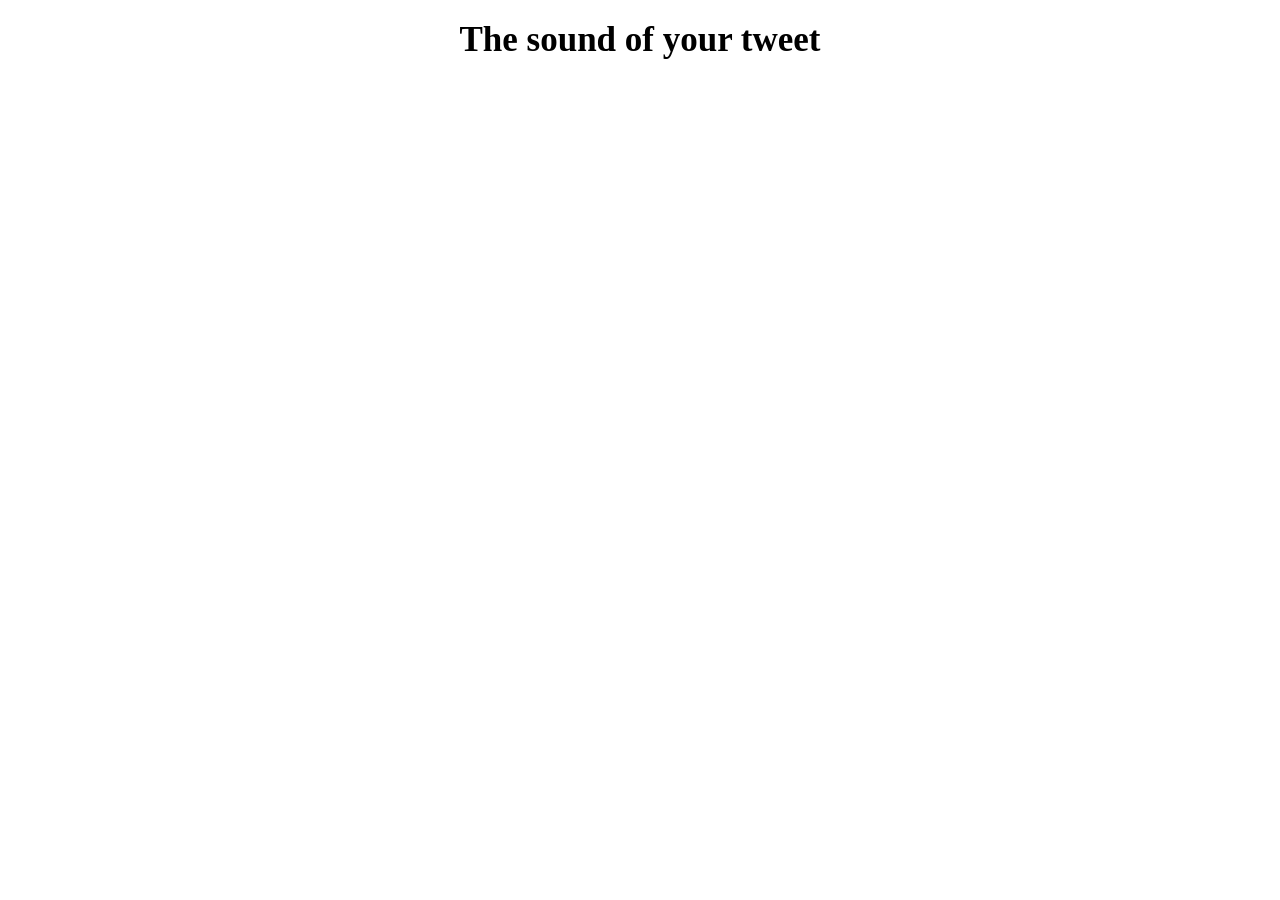
==== index.html @ f24542b0 "get latest tweet from user" ====
<!DOCTYPE html>
<html>
<head>
    <meta charset="utf-8">
    <meta http-equiv="content-script-type" content="text/javascript">
    <title>Demo</title>
    <link rel="stylesheet" href="sp://import/css/adam.css">
    <link rel="stylesheet" href="sp://import/css/api.css">
    <link rel="stylesheet" href="./css/style.css" />
</head>
<body>
<div class="app">
	<h1>The sound of your tweet</h1>
  <article id="twitter-feed"></article>
</div>
<div class="cf"></div>
	<script type="text/javascript" src="./js/jquery-1.7.1.min.js"></script>
	<script type="text/javascript" src="./js/demo.js"></script>
</body>
</html>
---- css/style.css ----
body {
	padding-bottom: 25px;
}

h1 {
	margin: 20px auto 40px auto;
	font-size: 35px;
	width: 400px;
	font-family: Lucida;
	text-align: center;
}

.app {
	margin: 0 auto;
}

.player {
	float: left;
	margin: 25px 25px 25px 45px;
	width: 500px;;
}

.player > * {
	float: left;
}

.player .title {
	margin-bottom: 15px;
	font-size: 24px;
	color: #fff;
	text-shadow: 1px 1px 1px #000;
}

.sp-player {
	clear: both;
}

.sp-list {
	margin-top: 20px;
	max-height: 200px;
}

.cf:before,
.cf:after {
    content: " "; /* Space avoids Opera bug */
    display: table; /* Using table rather than block because of :before and to contain top-margins of child-elements */
}

.cf:after {
    clear: both;
}
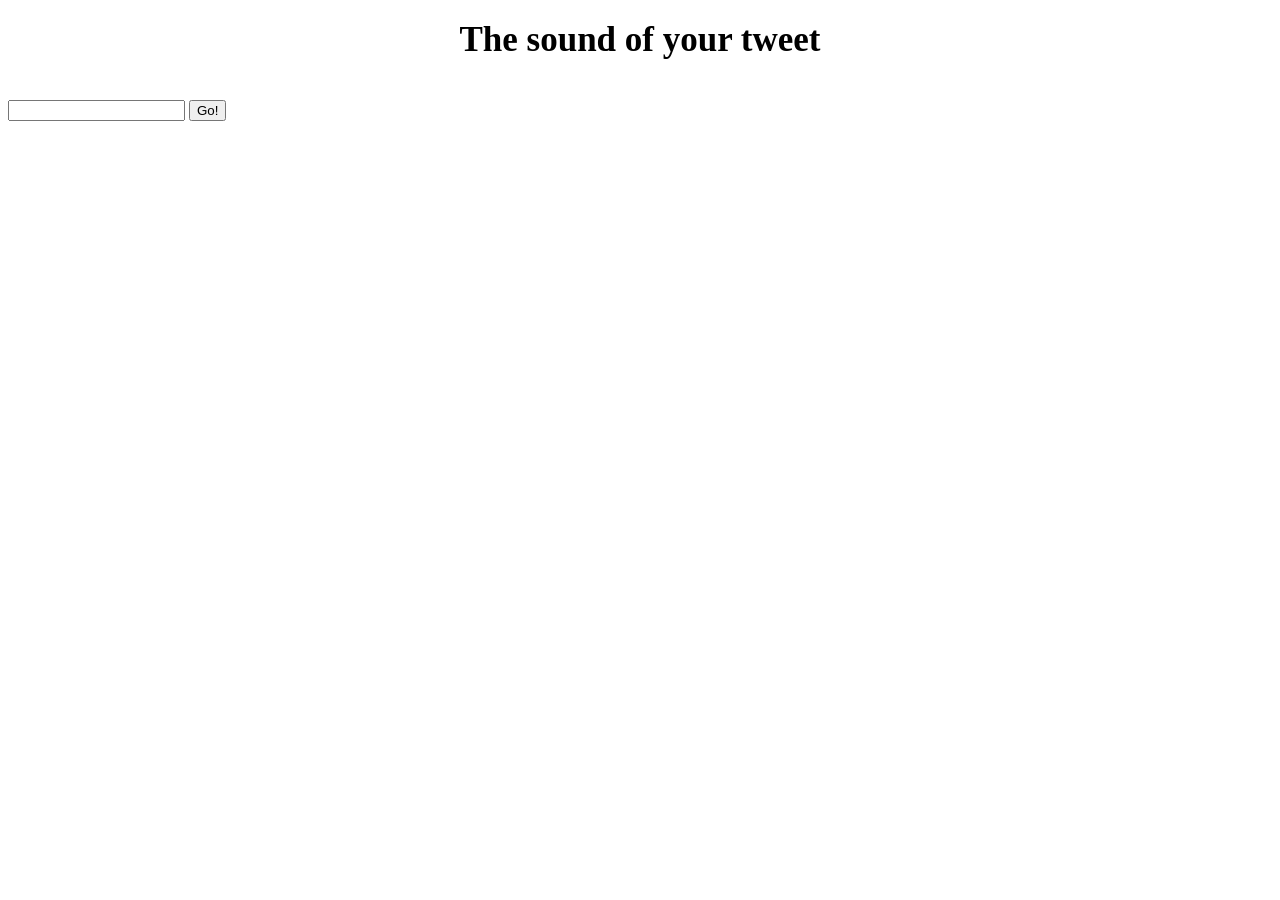
==== commit 2cc45c07: "added fron for user defined name" ====
--- a/index.html
+++ b/index.html
@@ -12,6 +12,8 @@
 <div class="app">
 	<h1>The sound of your tweet</h1>
   <article id="twitter-feed"></article>
+  <input type="text" id="twitter-name" name="twitter-name" />
+  <input type="submit" value="Go!" />
 </div>
 <div class="cf"></div>
 	<script type="text/javascript" src="./js/jquery-1.7.1.min.js"></script>
--- a/css/style.css
+++ b/css/style.css
@@ -17,7 +17,6 @@
 .player {
 	float: left;
 	margin: 25px 25px 25px 45px;
-	width: 500px;;
 }
 
 .player > * {
@@ -37,7 +36,7 @@
 
 .sp-list {
 	margin-top: 20px;
-	max-height: 200px;
+	/*max-height: 200px;*/
 }
 
 .cf:before,
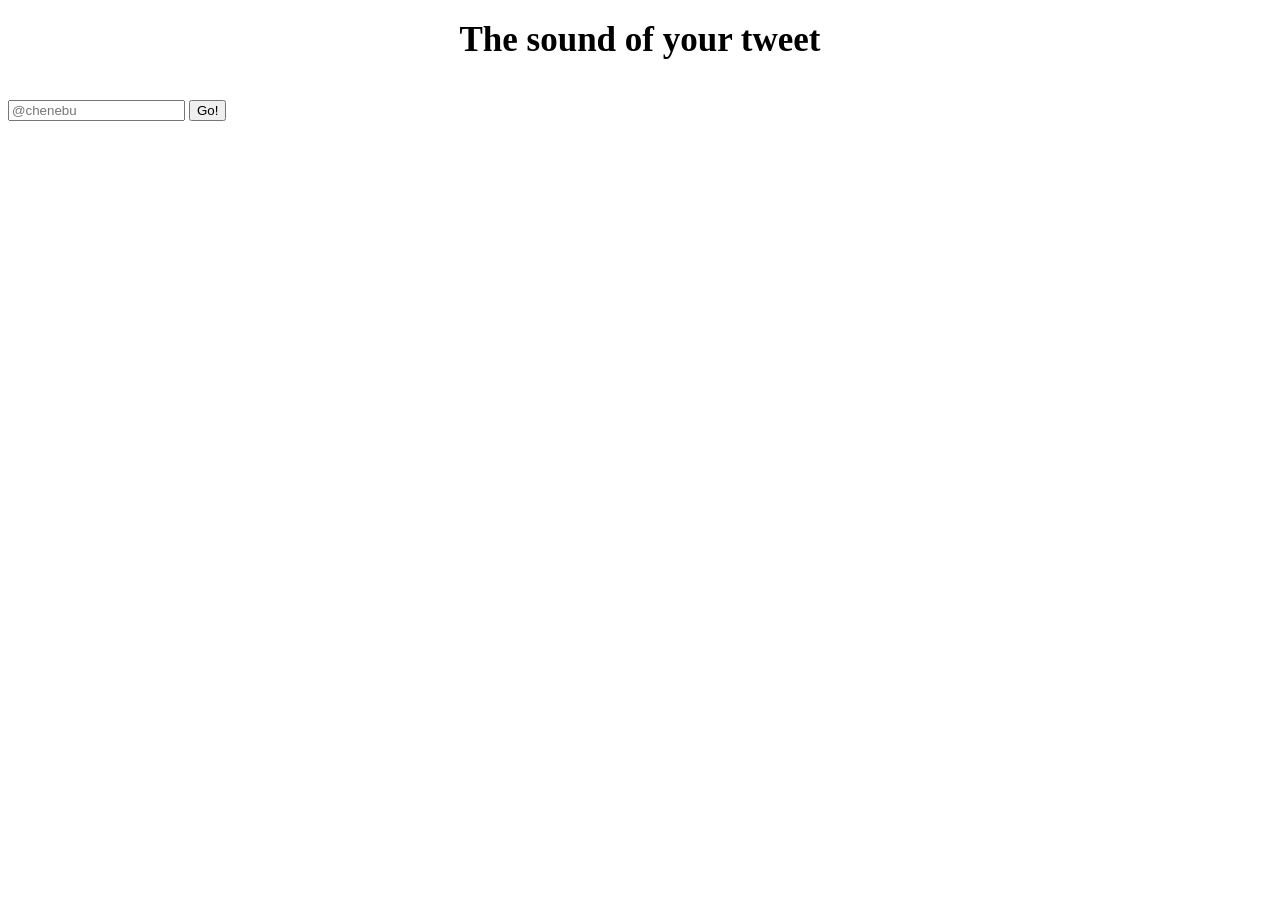
==== commit 15253668: "adjusted titel dom strcture" ====
--- a/index.html
+++ b/index.html
@@ -11,8 +11,10 @@
 <body>
 <div class="app">
 	<h1>The sound of your tweet</h1>
-  <article id="twitter-feed"></article>
-  <input type="text" id="twitter-name" name="twitter-name" />
+  <article id="twitter-feed">
+    <h1 id="title" class="title"></h1>
+  </article>
+  <input type="text" id="twitter-name" class="twitter-name" name="twitter-name" placeholder="@chenebu" />
   <input type="submit" value="Go!" />
 </div>
 <div class="cf"></div>
--- a/css/style.css
+++ b/css/style.css
@@ -19,15 +19,12 @@
 	margin: 25px 25px 25px 45px;
 }
 
-.player > * {
-	float: left;
-}
-
-.player .title {
+.title {
 	margin-bottom: 15px;
 	font-size: 24px;
 	color: #fff;
 	text-shadow: 1px 1px 1px #000;
+	text-align: center;
 }
 
 .sp-player {
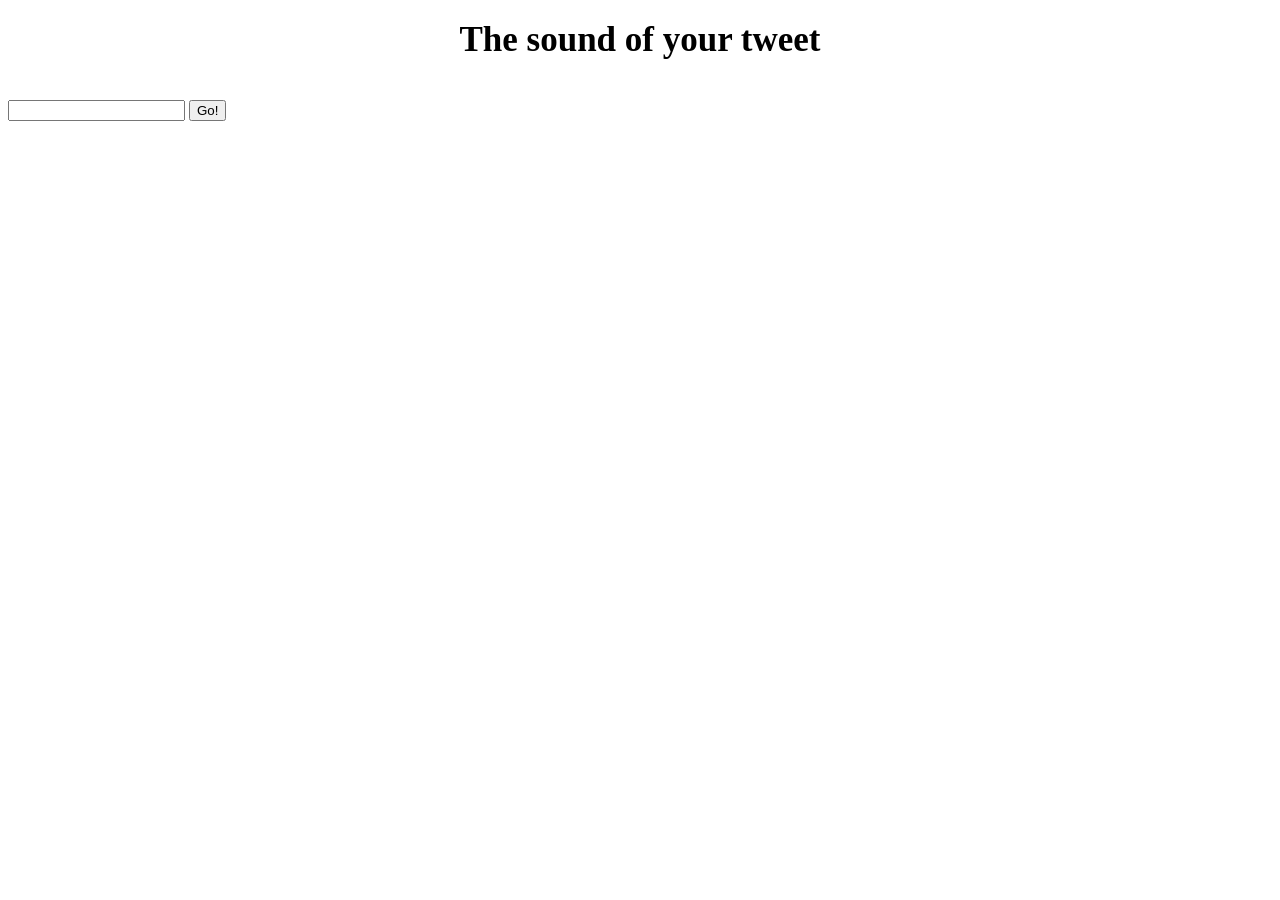
==== commit 2467adb2: "Added logic for input-box" ====
--- a/index.html
+++ b/index.html
@@ -11,11 +11,9 @@
 <body>
 <div class="app">
 	<h1>The sound of your tweet</h1>
-  <article id="twitter-feed">
-    <h1 id="title" class="title"></h1>
-  </article>
-  <input type="text" id="twitter-name" class="twitter-name" name="twitter-name" placeholder="@chenebu" />
-  <input type="submit" value="Go!" />
+  <article id="twitter-feed"></article>
+  <input type="text" id="twitter-name" name="twitter-name" />
+  <input type="submit" id="twitterSubmit" value="Go!" />
 </div>
 <div class="cf"></div>
 	<script type="text/javascript" src="./js/jquery-1.7.1.min.js"></script>
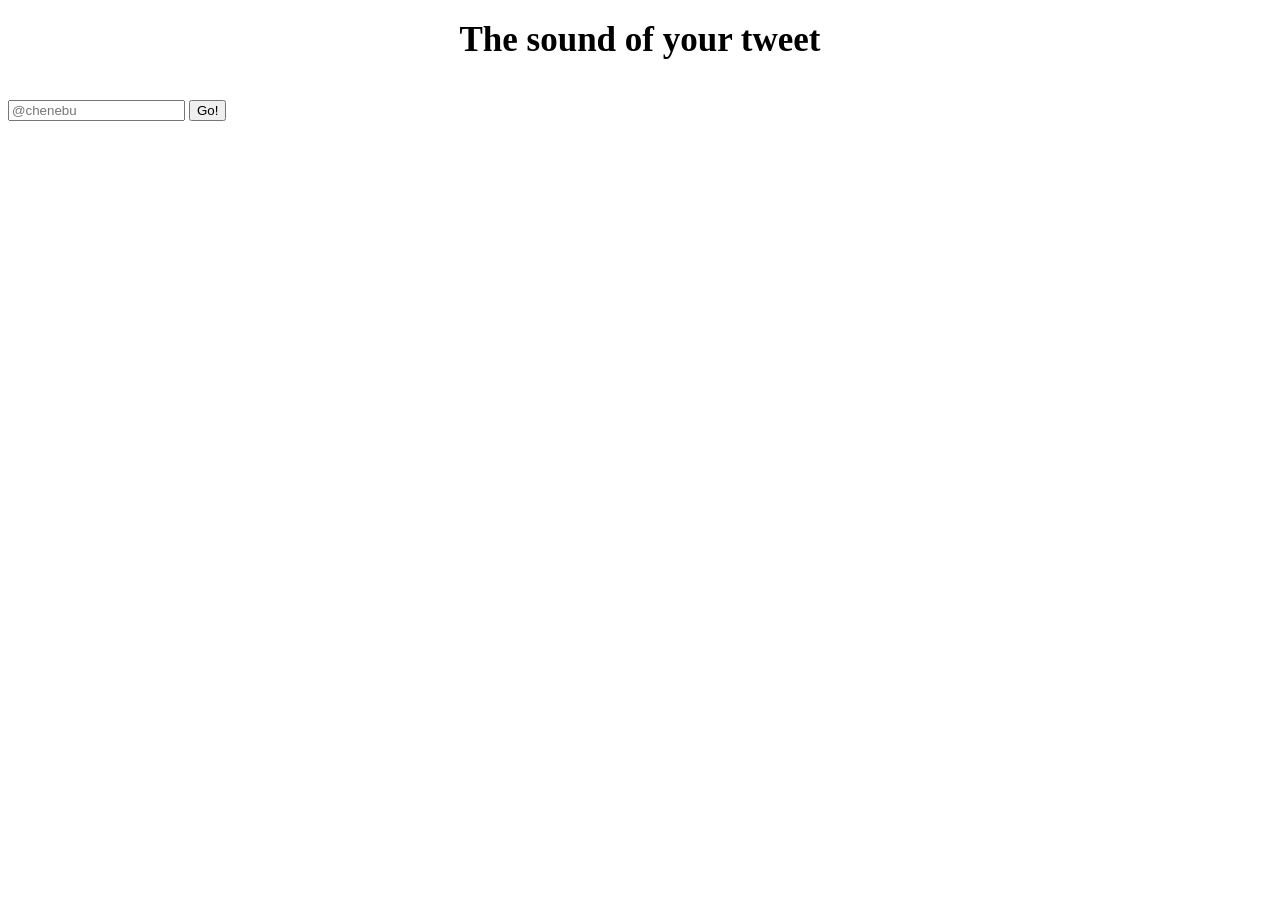
==== commit 469dd85a: "merged conflicts" ====
--- a/index.html
+++ b/index.html
@@ -12,7 +12,7 @@
 <div class="app">
 	<h1>The sound of your tweet</h1>
   <article id="twitter-feed"></article>
-  <input type="text" id="twitter-name" name="twitter-name" />
+  <input type="text" id="twitter-name" class="twitter-name" name="twitter-name" placeholder="@chenebu" />
   <input type="submit" id="twitterSubmit" value="Go!" />
 </div>
 <div class="cf"></div>
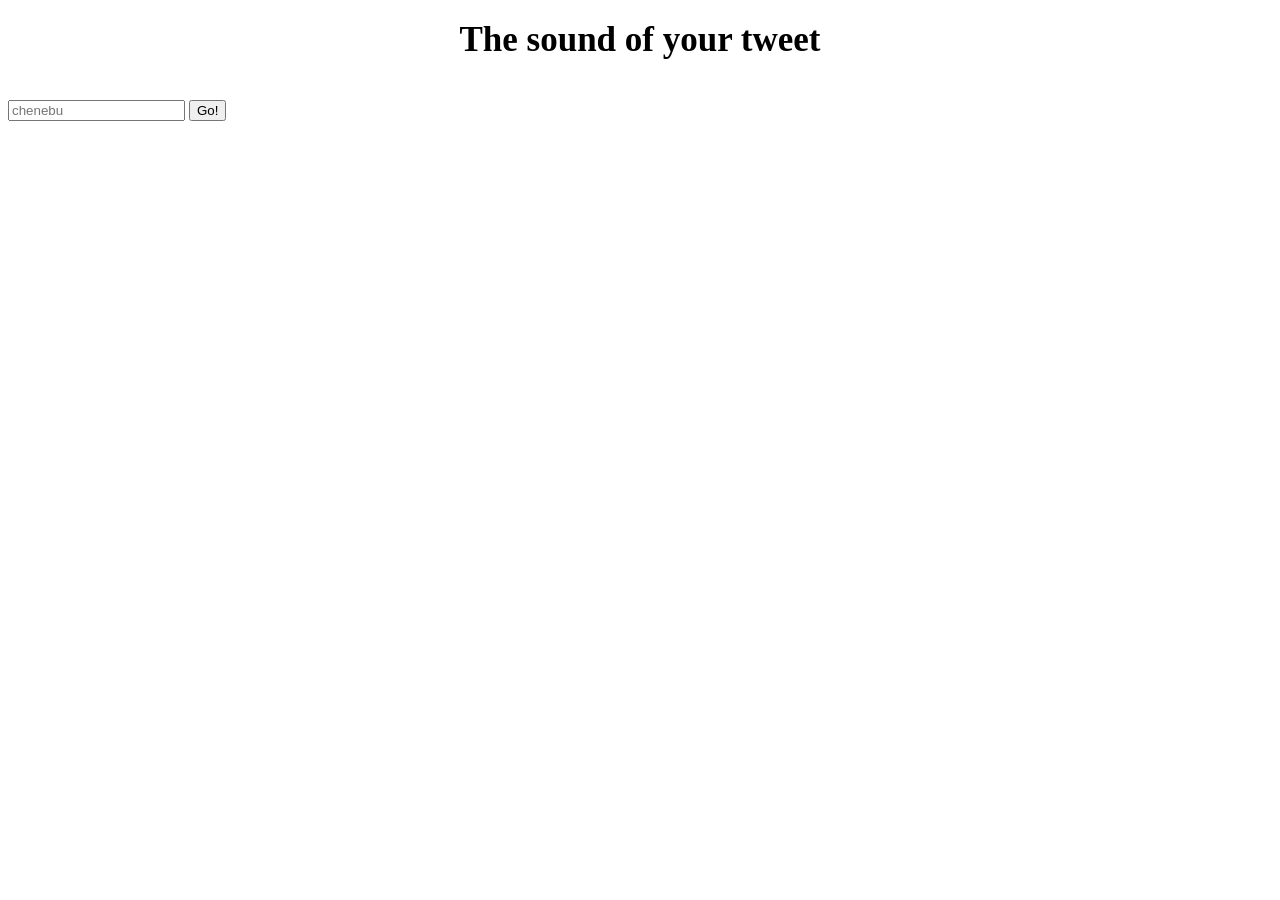
==== commit 95f0570b: "added title" ====
--- a/index.html
+++ b/index.html
@@ -11,8 +11,9 @@
 <body>
 <div class="app">
 	<h1>The sound of your tweet</h1>
-  <article id="twitter-feed"></article>
-  <input type="text" id="twitter-name" class="twitter-name" name="twitter-name" placeholder="@chenebu" />
+  <h3 id="title" class="title"></h3>
+
+  <input type="text" id="twitter-name" class="twitter-name" name="twitter-name" placeholder="chenebu" />
   <input type="submit" id="twitterSubmit" value="Go!" />
 </div>
 <div class="cf"></div>
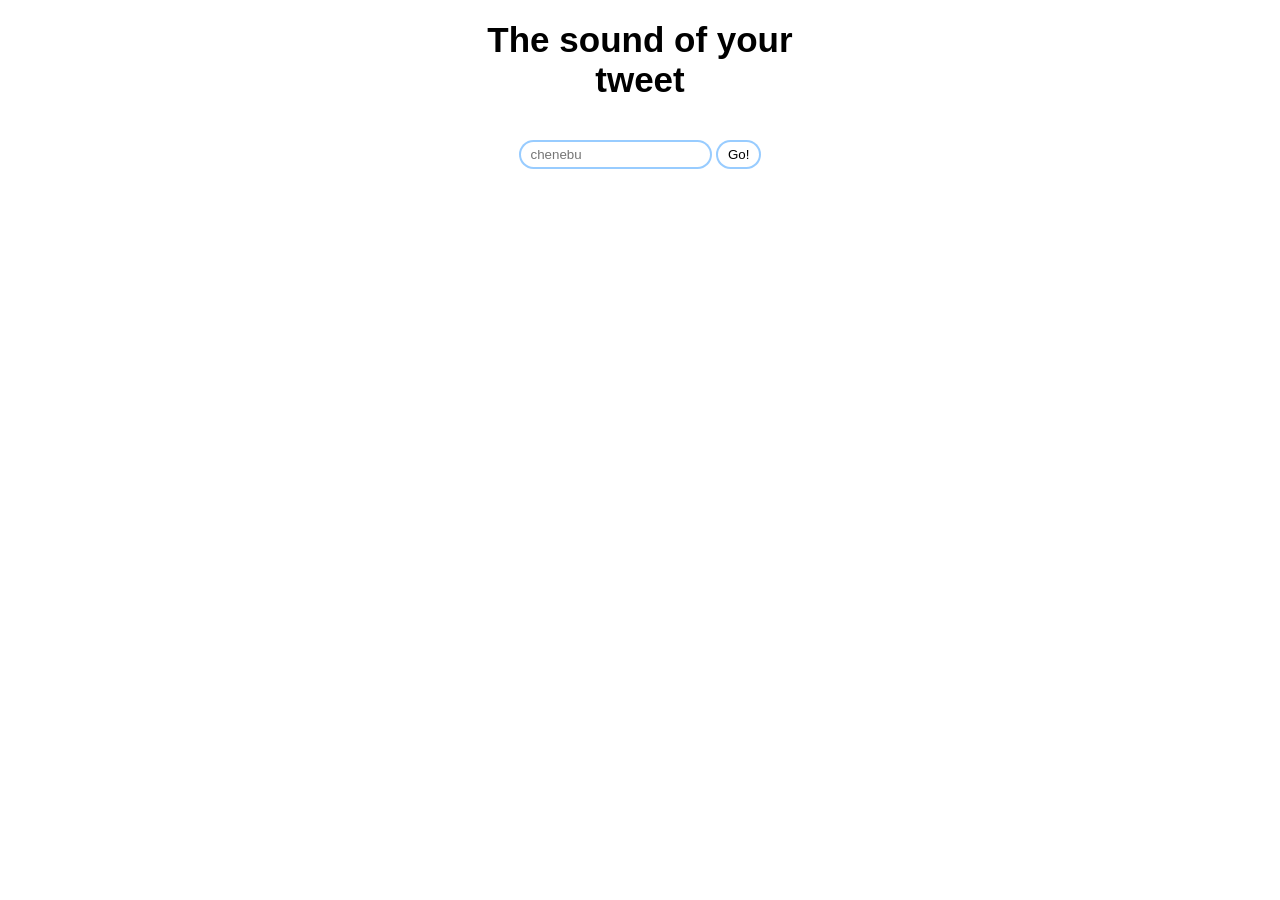
==== commit 0e30763a: "some styles" ====
--- a/index.html
+++ b/index.html
@@ -11,10 +11,12 @@
 <body>
 <div class="app">
 	<h1>The sound of your tweet</h1>
+  <form id="twitter-name-form" class="form">
+    <input type="text" id="twitter-name" class="twitter-name" name="twitter-name" placeholder="chenebu" />
+    <input type="submit" id="twitterSubmit" value="Go!" />
+  </form>
   <h3 id="title" class="title"></h3>
 
-  <input type="text" id="twitter-name" class="twitter-name" name="twitter-name" placeholder="chenebu" />
-  <input type="submit" id="twitterSubmit" value="Go!" />
 </div>
 <div class="cf"></div>
 	<script type="text/javascript" src="./js/jquery-1.7.1.min.js"></script>
--- a/css/style.css
+++ b/css/style.css
@@ -1,4 +1,5 @@
 body {
+	font-family: sans-serif;
 	padding-bottom: 25px;
 }
 
@@ -6,16 +7,23 @@
 	margin: 20px auto 40px auto;
 	font-size: 35px;
 	width: 400px;
-	font-family: Lucida;
 	text-align: center;
 }
 
 .app {
 	margin: 0 auto;
 }
-
+.form {
+	width: 100%;
+	text-align: center;
+}
+input {
+	border: 2px solid rgba(51, 153, 255, 0.5);
+	border-radius: 15px;
+	background-color: white;
+	padding: 5px 10px;
+}
 .player {
-	float: left;
 	margin: 25px 25px 25px 45px;
 }
 
@@ -28,12 +36,11 @@
 }
 
 .sp-player {
-	clear: both;
+	margin-top: 20px;
 }
 
 .sp-list {
 	margin-top: 20px;
-	/*max-height: 200px;*/
 }
 
 .cf:before,
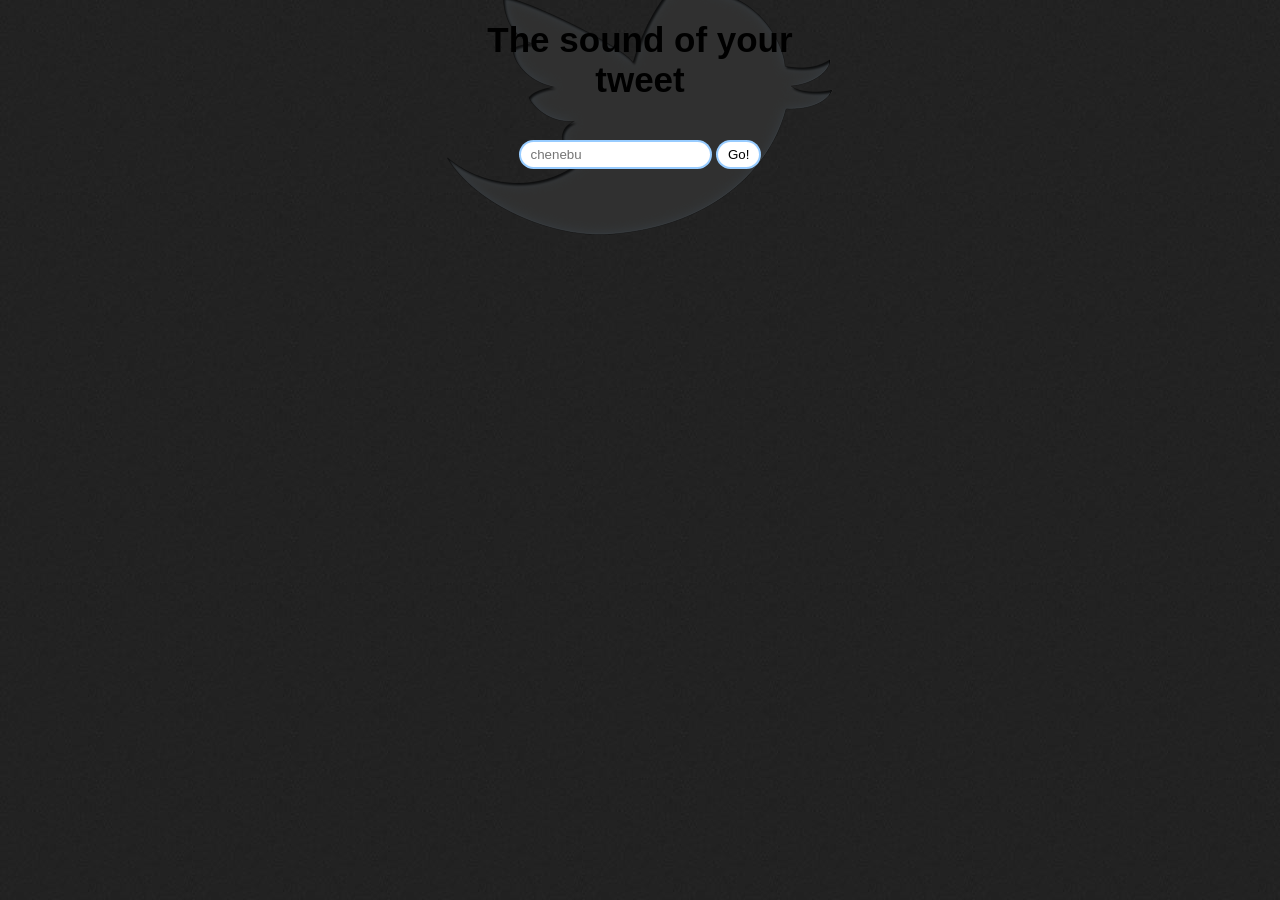
==== commit e1a53b8d: "some styles" ====
--- a/index.html
+++ b/index.html
@@ -15,7 +15,6 @@
     <input type="text" id="twitter-name" class="twitter-name" name="twitter-name" placeholder="chenebu" />
     <input type="submit" id="twitterSubmit" value="Go!" />
   </form>
-  <h3 id="title" class="title"></h3>
 
 </div>
 <div class="cf"></div>
--- a/css/style.css
+++ b/css/style.css
@@ -1,4 +1,10 @@
+html {
+	background-image: url("../assets/twitter.png"), url("../assets/bg.jpg");
+	background-repeat: no-repeat, repeat;
+	background-position: 50% 50%, top left;
+}
 body {
+	background-color: transparent;
 	font-family: sans-serif;
 	padding-bottom: 25px;
 }
@@ -28,19 +34,38 @@
 }
 
 .title {
-	margin-bottom: 15px;
+	width: 70%;
+	margin: 30px 0 10px 5%;
+	display: inline-block;
+	vertical-align: top;
+	color: #fff;
 	font-size: 24px;
-	color: #fff;
+	line-height: 26px;
+	text-align: center;
 	text-shadow: 1px 1px 1px #000;
-	text-align: center;
 }
 
 .sp-player {
+	display: inline-block;
+	vertical-align: top;
 	margin-top: 20px;
+	width: 20%;
 }
 
 .sp-list {
 	margin-top: 20px;
+	box-shadow: 0 0 20px rgba(0,0,0,0.8);
+	border: 2px groove #111;
+}
+.sp-list > div {
+	background-color: transparent;
+	background-image: none;
+}
+.sp-list a:nth-child(odd) {
+	background-color: rgba(80,80,80,.2);
+}
+.sp-list a:nth-child(even) {
+	background-color: rgba(0,0,0,.2);
 }
 
 .cf:before,
